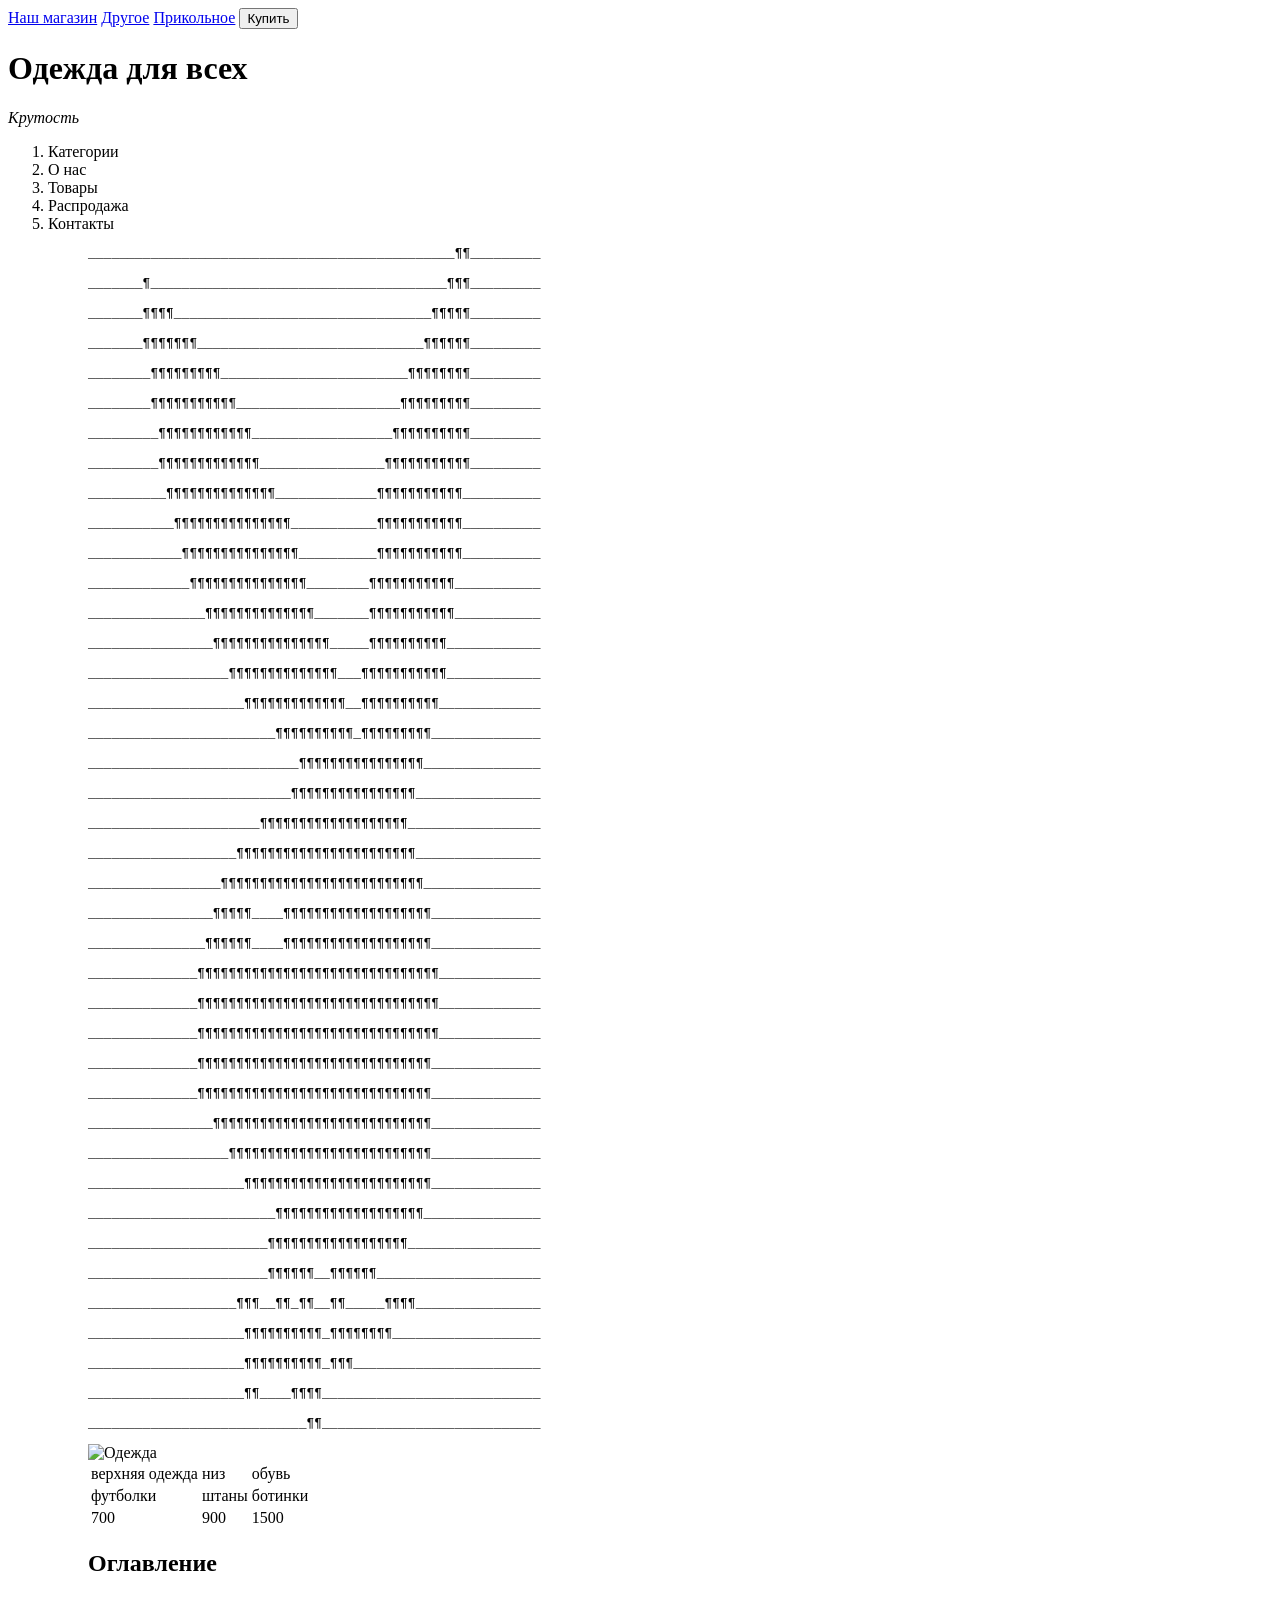
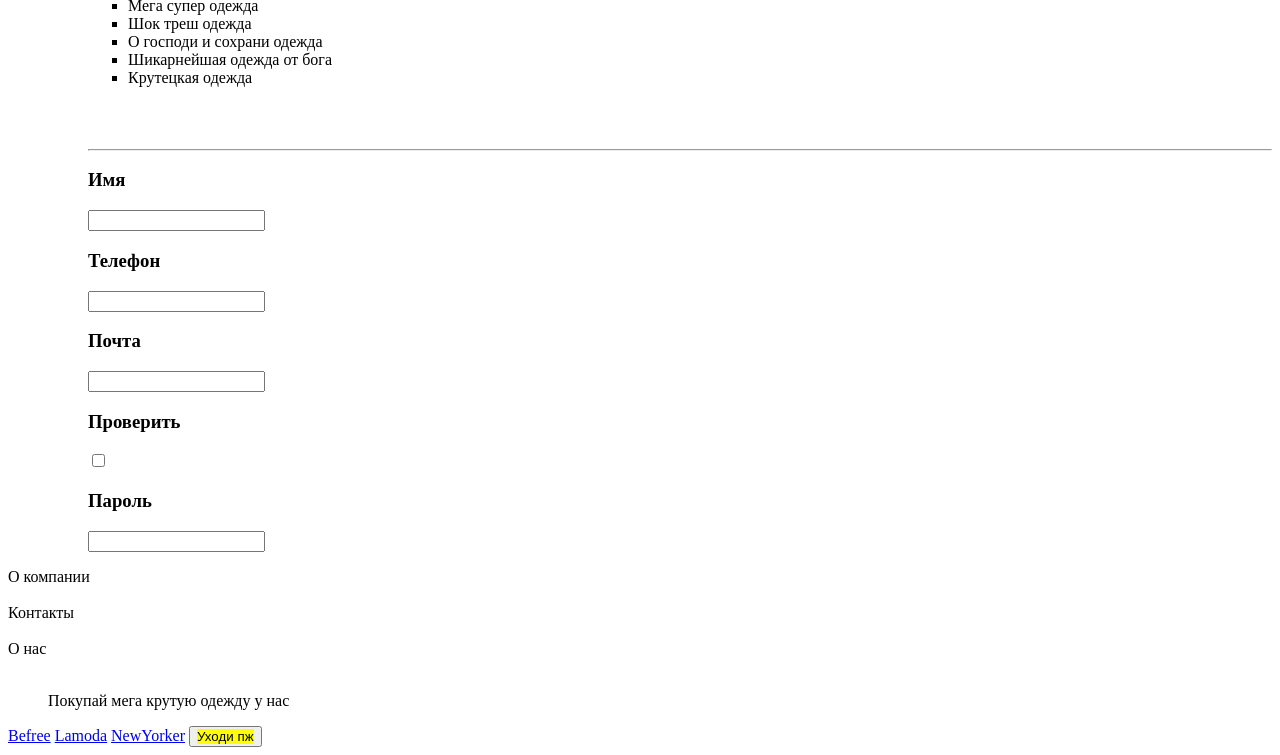
==== КТ1/indexs.html @ 3bc51154 "Add files via upload" ====
<!DOCTYPE html>

<html lang="ru">

  <head>

    <meta charset="UTF-8">

    <meta name="viewport" content="width=device-width, initial-scale=1.0">

    <title>Простая веб-страница</title>

  </head>

  <body>

    <header>

      <nav>

        <a href="https://befree.ru/">Наш магазин</a>

        <a href="https://limestore.com/ru_ru">Другое</a>

         <a href="https://tatikawear.ru/">Прикольное</a>

        <button>Купить</button>

      </nav>

    </header>

    <main>

      <h1>Одежда для всех</h1>

      <article>

        <em>Крутость</em>

      </article>

       <ol>

        <li>Категории</li>

        <li>О нас</li>

        <li>Товары</li>

        <li>Распродажа</li>

        <li>Контакты</li>

      <ol>

        <pre>_______________________________________________¶¶_________

_______¶______________________________________¶¶¶_________

_______¶¶¶¶_________________________________¶¶¶¶¶_________

_______¶¶¶¶¶¶¶_____________________________¶¶¶¶¶¶_________

________¶¶¶¶¶¶¶¶¶________________________¶¶¶¶¶¶¶¶_________

________¶¶¶¶¶¶¶¶¶¶¶_____________________¶¶¶¶¶¶¶¶¶_________

_________¶¶¶¶¶¶¶¶¶¶¶¶__________________¶¶¶¶¶¶¶¶¶¶_________

_________¶¶¶¶¶¶¶¶¶¶¶¶¶________________¶¶¶¶¶¶¶¶¶¶¶_________

__________¶¶¶¶¶¶¶¶¶¶¶¶¶¶_____________¶¶¶¶¶¶¶¶¶¶¶__________

___________¶¶¶¶¶¶¶¶¶¶¶¶¶¶¶___________¶¶¶¶¶¶¶¶¶¶¶__________

____________¶¶¶¶¶¶¶¶¶¶¶¶¶¶¶__________¶¶¶¶¶¶¶¶¶¶¶__________

_____________¶¶¶¶¶¶¶¶¶¶¶¶¶¶¶________¶¶¶¶¶¶¶¶¶¶¶___________

_______________¶¶¶¶¶¶¶¶¶¶¶¶¶¶_______¶¶¶¶¶¶¶¶¶¶¶___________

________________¶¶¶¶¶¶¶¶¶¶¶¶¶¶¶_____¶¶¶¶¶¶¶¶¶¶____________

__________________¶¶¶¶¶¶¶¶¶¶¶¶¶¶___¶¶¶¶¶¶¶¶¶¶¶____________

____________________¶¶¶¶¶¶¶¶¶¶¶¶¶__¶¶¶¶¶¶¶¶¶¶_____________

________________________¶¶¶¶¶¶¶¶¶¶_¶¶¶¶¶¶¶¶¶______________

___________________________¶¶¶¶¶¶¶¶¶¶¶¶¶¶¶¶_______________

__________________________¶¶¶¶¶¶¶¶¶¶¶¶¶¶¶¶________________

______________________¶¶¶¶¶¶¶¶¶¶¶¶¶¶¶¶¶¶¶_________________

___________________¶¶¶¶¶¶¶¶¶¶¶¶¶¶¶¶¶¶¶¶¶¶¶________________

_________________¶¶¶¶¶¶¶¶¶¶¶¶¶¶¶¶¶¶¶¶¶¶¶¶¶¶_______________

________________¶¶¶¶¶____¶¶¶¶¶¶¶¶¶¶¶¶¶¶¶¶¶¶¶______________

_______________¶¶¶¶¶¶____¶¶¶¶¶¶¶¶¶¶¶¶¶¶¶¶¶¶¶______________

______________¶¶¶¶¶¶¶¶¶¶¶¶¶¶¶¶¶¶¶¶¶¶¶¶¶¶¶¶¶¶¶_____________

______________¶¶¶¶¶¶¶¶¶¶¶¶¶¶¶¶¶¶¶¶¶¶¶¶¶¶¶¶¶¶¶_____________

______________¶¶¶¶¶¶¶¶¶¶¶¶¶¶¶¶¶¶¶¶¶¶¶¶¶¶¶¶¶¶¶_____________

______________¶¶¶¶¶¶¶¶¶¶¶¶¶¶¶¶¶¶¶¶¶¶¶¶¶¶¶¶¶¶______________

______________¶¶¶¶¶¶¶¶¶¶¶¶¶¶¶¶¶¶¶¶¶¶¶¶¶¶¶¶¶¶______________

________________¶¶¶¶¶¶¶¶¶¶¶¶¶¶¶¶¶¶¶¶¶¶¶¶¶¶¶¶______________

__________________¶¶¶¶¶¶¶¶¶¶¶¶¶¶¶¶¶¶¶¶¶¶¶¶¶¶______________

____________________¶¶¶¶¶¶¶¶¶¶¶¶¶¶¶¶¶¶¶¶¶¶¶¶______________

________________________¶¶¶¶¶¶¶¶¶¶¶¶¶¶¶¶¶¶¶_______________

_______________________¶¶¶¶¶¶¶¶¶¶¶¶¶¶¶¶¶¶_________________

_______________________¶¶¶¶¶¶__¶¶¶¶¶¶_____________________

___________________¶¶¶__¶¶_¶¶__¶¶_____¶¶¶¶________________

____________________¶¶¶¶¶¶¶¶¶¶_¶¶¶¶¶¶¶¶___________________

____________________¶¶¶¶¶¶¶¶¶¶_¶¶¶________________________

____________________¶¶____¶¶¶¶____________________________

____________________________¶¶____________________________</pre>

      <img src="https://i.pinimg.com/originals/55/9e/02/559e02233addf3693aad463628c37c8c.jpg" alt="Одежда">

        <table>

          <tr>

            <td>верхняя одежда</td>

             <td>низ</td>

             <td>обувь</td>

          </tr>

          <tr>

            <td>футболки</td>

          <td>штаны</td>

             <td>ботинки</td>

          </tr>

          <tr>

            <td>700</td>

             <td>900</td>

             <td>1500</td>

          </tr>

        </table>

        <h2>Оглавление</h2>

      <ul>

        <li>Мега супер одежда</li>

        <li>Шок треш одежда</li>

        <li>О господи и сохрани одежда</li>

        <li>Шикарнейшая одежда от бога</li>

        <li>Крутецкая одежда</li>

      </ul>

      <br><br><br>

        <hr>

      <form>

        <h3>Имя</h3>

        <input type="text">

        <br>

        <h3>Телефон</h3>

        <input type="tel">

        <br>

        <h3>Почта</h3>

        <input type="email">

        <br>

        <h3>Проверить</h3>

        <input type="checkbox">

        <br>

        <h3>Пароль</h3>

        <input type="password">

      </form>

    </main>

    <footer>

      <nav>

        <p>

          О компании<br><br>

          Контакты<br><br>

          О нас<br><br>

        </p>

        <strong></strong><blockquote>Покупай мега крутую одежду у нас</blockquote>

        <a href="https://befree.ru/">Befree</a>

        <a href="https://www.lamoda.ru/">Lamoda</a>

        <a href="https://www.newyorker.de/ru/">NewYorker</a>

       <button><mark>Уходи пж</mark></button>

      </nav>

    </footer>

  </body>

</html>
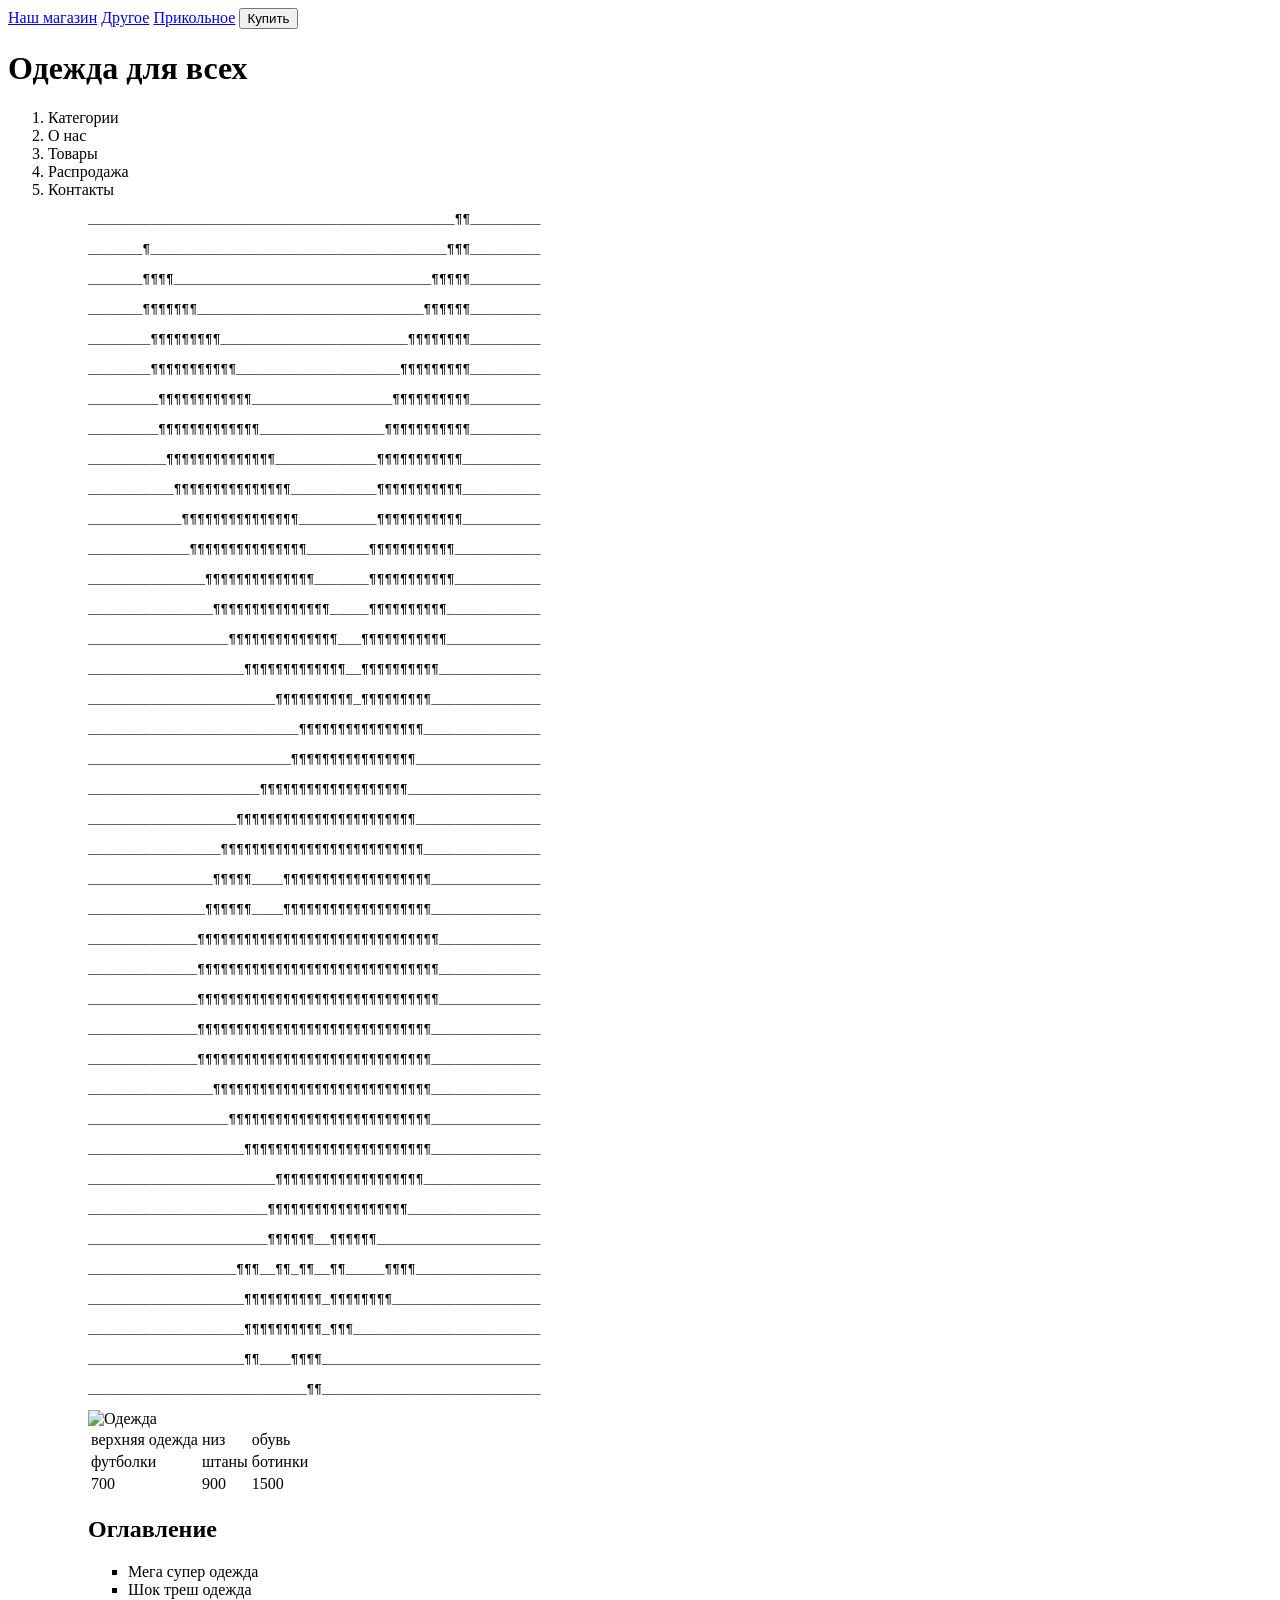
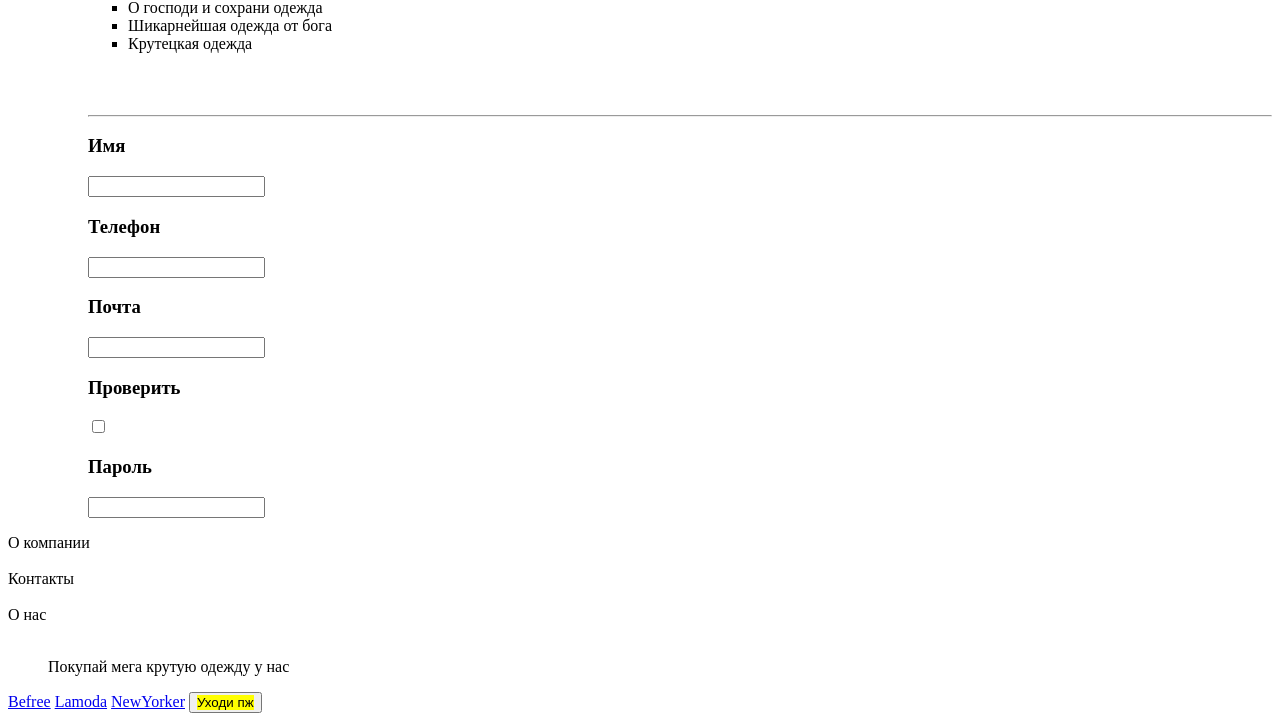
==== commit 94442c7f: "Update indexs.html удалила заголовок крутость" ====
--- a/КТ1/indexs.html
+++ b/КТ1/indexs.html
@@ -36,7 +36,7 @@
 
       <article>
 
-        <em>Крутость</em>
+       
 
       </article>
 
@@ -254,4 +254,4 @@
 
   </body>
 
-</html>+</html>
